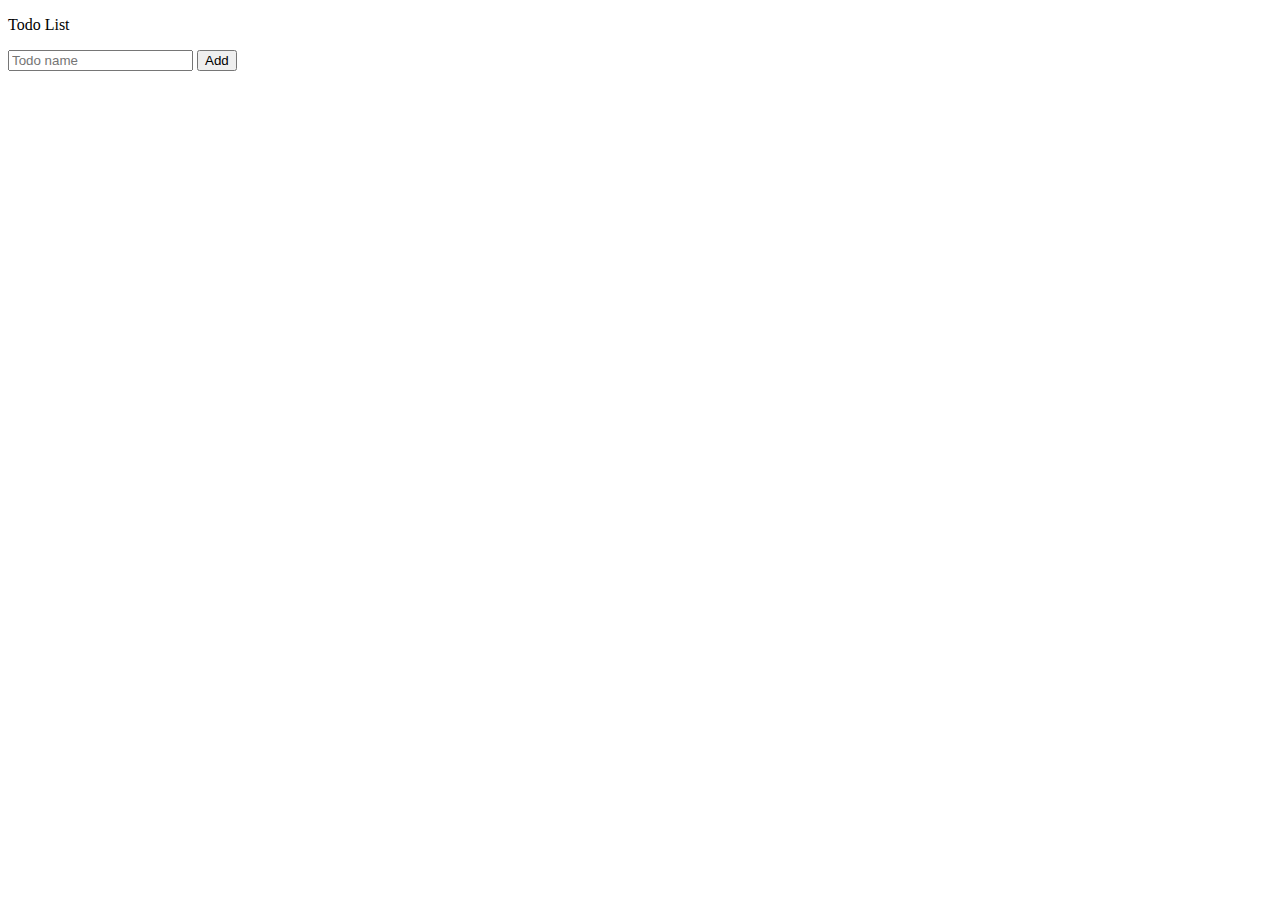
==== Interphase-For-Todo-List/index.html @ 6d6fbb78 "Todo interphase" ====
<!DOCTYPE html>
<html>
    <head>
        <title>todoList</title>
    </head>
    <body>
        <p>Todo List</p>

        <input class="js-input-name" placeholder="Todo name">
        <button onclick="todoInput();">Add</button>

        <script src="todoList.js"></script>

    </body>
</html>
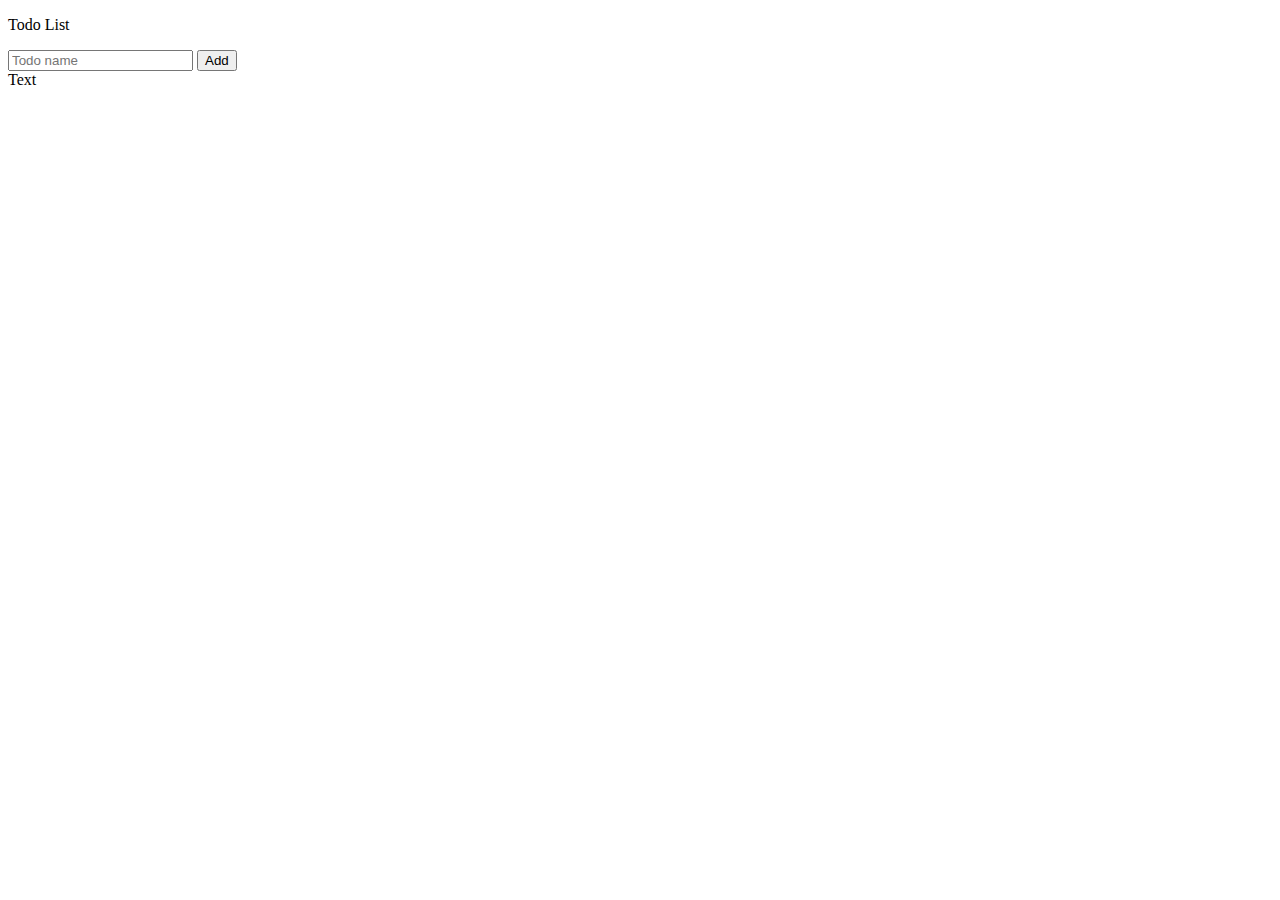
==== commit 8e3208ce: "update code" ====
--- a/Interphase-For-Todo-List/index.html
+++ b/Interphase-For-Todo-List/index.html
@@ -8,6 +8,7 @@
 
         <input class="js-input-name" placeholder="Todo name">
         <button onclick="todoInput();">Add</button>
+        <div class="js-output-name">Text</div>
 
         <script src="todoList.js"></script>
 
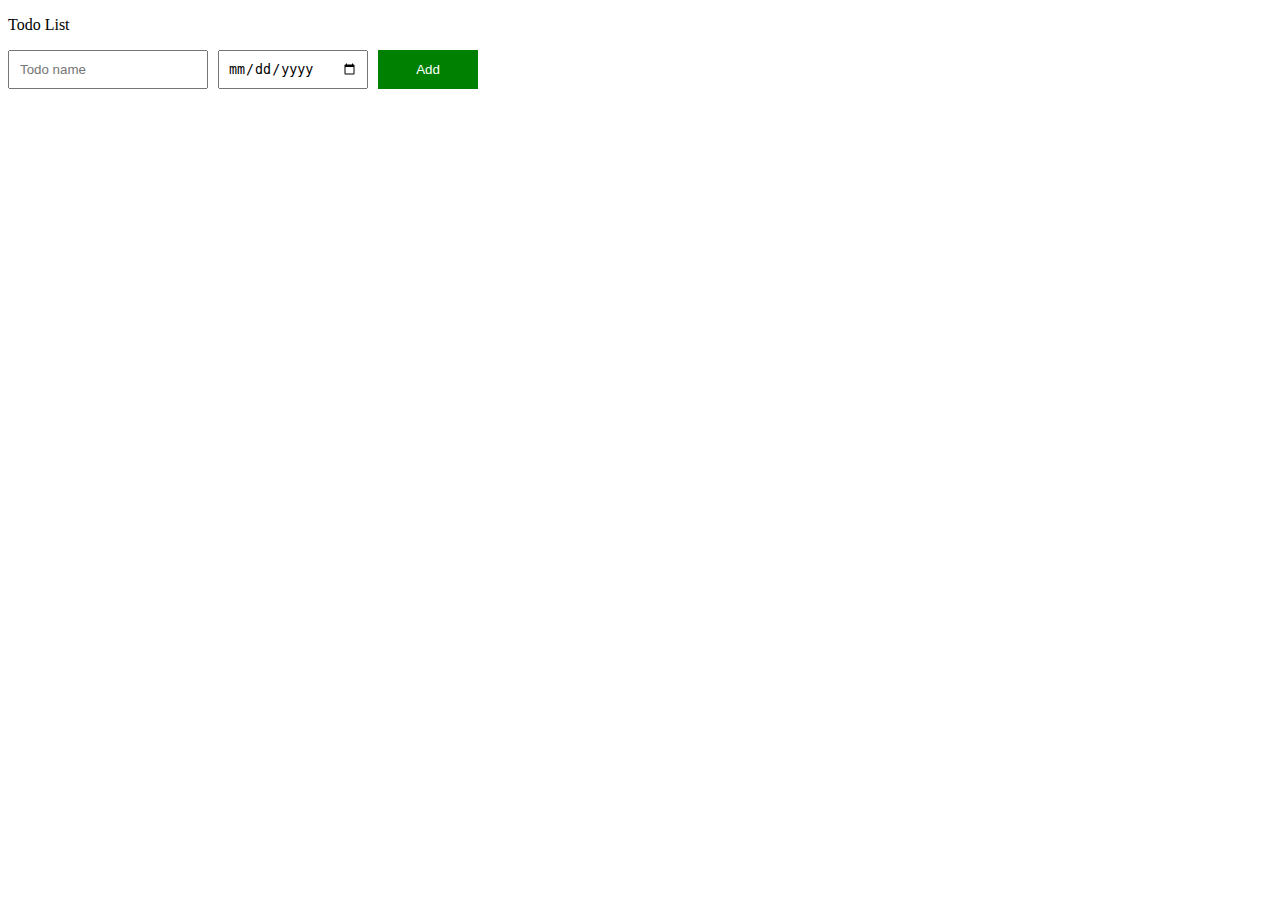
==== commit 5de04786: "update code." ====
--- a/Interphase-For-Todo-List/index.html
+++ b/Interphase-For-Todo-List/index.html
@@ -2,13 +2,26 @@
 <html>
     <head>
         <title>todoList</title>
+        <link rel="stylesheet" type="text/css" href="todoList.css">
+        <style>
+        </style>
     </head>
     <body>
+        
         <p>Todo List</p>
-
-        <input class="js-input-name" placeholder="Todo name">
-        <button onclick="todoInput();">Add</button>
-        <div class="js-output-name">Text</div>
+        <div class="objects">
+            
+                <input class="js-input-name name-css" placeholder="Todo name">
+           
+            
+                <input type="date" class="js-input-date date-css">
+            
+            
+                <button class="button-icon" onclick="todoInput();">Add</button>
+            
+        </div>
+        
+        <div class="js-output-name"></div>
 
         <script src="todoList.js"></script>
 
--- a/Interphase-For-Todo-List/todoList.css
+++ b/Interphase-For-Todo-List/todoList.css
@@ -0,0 +1,32 @@
+.objects{
+    display: grid;
+    grid-template-columns: 200px 150px 100px;
+    column-gap: 10px;
+    margin-bottom: 5px;
+    
+    
+    
+}
+
+.button-icon{
+    background-color: green;
+    padding: 8px;
+    border: none;
+    color: white;
+
+}
+
+.name-css{
+    padding: 10px;
+}
+.date-css{
+    padding: 8px;
+}
+
+.delete-todo{
+    background-color: rgb(100, 4, 4);
+    padding: 8px;
+    border: none;
+    color: white;
+
+}